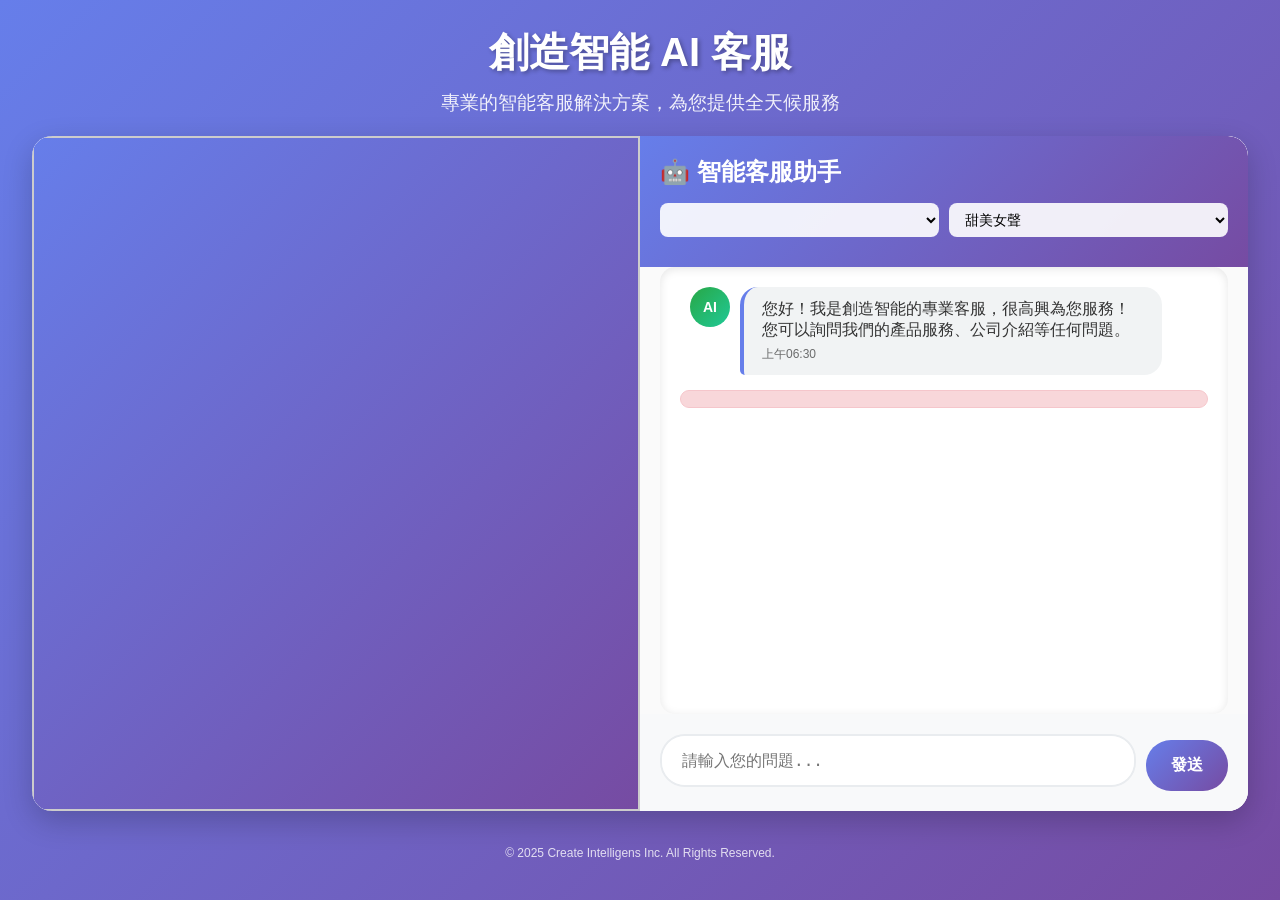
==== web_demo/static/chat_room_no_watermark.html @ a4d9f97e "first commit" ====
<!doctype html>
<html lang="zh-TW">
<head>
    <meta charset="utf-8">
    <meta name="viewport" content="width=device-width, initial-scale=1, user-scalable=no">
    <link rel="icon" href="common/favicon.ico" type="image/x-icon">
    <title>創造智能 AI 客服聊天室</title>
    <style>
        * {
            margin: 0;
            padding: 0;
            box-sizing: border-box;
        }

        body {
            display: flex;
            flex-direction: column;
            align-items: center;
            justify-content: center;
            height: 100vh;
            margin: 0;
            background: linear-gradient(135deg, #667eea 0%, #764ba2 100%);
            font-family: 'Segoe UI', Tahoma, Geneva, Verdana, sans-serif;
        }

        .header {
            text-align: center;
            color: white;
            margin-bottom: 20px;
        }

        .header h1 {
            font-size: 2.5em;
            margin-bottom: 10px;
            text-shadow: 2px 2px 4px rgba(0,0,0,0.3);
        }

        .header p {
            font-size: 1.2em;
            opacity: 0.9;
        }

        .container {
            display: flex;
            width: 95%;
            max-width: 1400px;
            height: 75vh;
            background: white;
            border-radius: 20px;
            box-shadow: 0 10px 30px rgba(0, 0, 0, 0.2);
            overflow: hidden;
        }

        .video-section {
            flex: 1;
            position: relative;
            background: linear-gradient(135deg, #667eea 0%, #764ba2 100%);
            display: flex;
            align-items: center;
            justify-content: center;
            border-radius: 20px 0 0 20px;
            transition: all 0.3s ease;
            overflow: hidden;
        }

        .chat-section {
            flex: 1;
            display: flex;
            flex-direction: column;
            background: #fafafa;
            border-radius: 0 20px 20px 0;
        }

        .chat-header {
            padding: 20px;
            background: linear-gradient(135deg, #667eea 0%, #764ba2 100%);
            color: white;
            border-radius: 0 20px 0 0;
        }

        .chat-header h2 {
            margin-bottom: 15px;
            font-size: 1.5em;
        }

        .controls {
            display: flex;
            gap: 10px;
            margin-bottom: 10px;
        }

        .controls select {
            flex: 1;
            padding: 8px 12px;
            border: none;
            border-radius: 8px;
            background: rgba(255,255,255,0.9);
            font-size: 14px;
            cursor: pointer;
        }

        .chat-messages {
            flex: 1;
            padding: 20px;
            overflow-y: auto;
            background: white;
            margin: 0 20px;
            border-radius: 15px;
            box-shadow: inset 0 2px 10px rgba(0,0,0,0.1);
        }

        .chat-input-area {
            padding: 20px;
            background: #f8f9fa;
            border-radius: 0 0 20px 0;
        }

        .input-container {
            display: flex;
            gap: 10px;
            align-items: flex-end;
        }

        .input-wrapper {
            flex: 1;
            position: relative;
        }

        #messageInput {
            width: 100%;
            padding: 15px 20px;
            border: 2px solid #e9ecef;
            border-radius: 25px;
            font-size: 16px;
            resize: none;
            min-height: 50px;
            max-height: 120px;
            outline: none;
            transition: border-color 0.3s;
            /* 隱藏滾動條但保持滾動功能 */
            scrollbar-width: none; /* Firefox */
            -ms-overflow-style: none; /* IE/Edge */
        }

        #messageInput::-webkit-scrollbar {
            display: none; /* Chrome/Safari/Opera */
        }

        #messageInput:focus {
            border-color: #667eea;
        }

        #sendButton {
            padding: 15px 25px;
            background: linear-gradient(135deg, #667eea 0%, #764ba2 100%);
            color: white;
            border: none;
            border-radius: 25px;
            font-size: 16px;
            font-weight: bold;
            cursor: pointer;
            transition: transform 0.2s, box-shadow 0.2s;
            min-width: 80px;
        }

        #sendButton:hover:not(:disabled) {
            transform: translateY(-2px);
            box-shadow: 0 5px 15px rgba(102, 126, 234, 0.4);
        }

        #sendButton:disabled {
            background: #ccc;
            cursor: not-allowed;
            transform: none;
            box-shadow: none;
        }

        .message {
            margin-bottom: 15px;
            display: flex;
            align-items: flex-start;
            animation: fadeInUp 0.3s ease;
        }

        .message.user {
            flex-direction: row-reverse;
        }

        .message-content {
            max-width: 80%;
            padding: 12px 18px;
            border-radius: 18px;
            position: relative;
            word-wrap: break-word;
        }

        .message.user .message-content {
            background: linear-gradient(135deg, #667eea 0%, #764ba2 100%);
            color: white;
            border-bottom-right-radius: 5px;
        }

        .message.ai .message-content {
            background: #f1f3f4;
            color: #333;
            border-bottom-left-radius: 5px;
            border-left: 4px solid #667eea;
        }

        .message-avatar {
            width: 40px;
            height: 40px;
            border-radius: 50%;
            margin: 0 10px;
            display: flex;
            align-items: center;
            justify-content: center;
            font-weight: bold;
            color: white;
            font-size: 14px;
        }

        .message.user .message-avatar {
            background: linear-gradient(135deg, #667eea 0%, #764ba2 100%);
        }

        .message.ai .message-avatar {
            background: linear-gradient(135deg, #28a745 0%, #20c997 100%);
        }

        .message-time {
            font-size: 12px;
            opacity: 0.7;
            margin-top: 5px;
        }

        .typing-indicator {
            display: none;
            padding: 10px 18px;
            background: #f1f3f4;
            border-radius: 18px;
            border-bottom-left-radius: 5px;
            margin-bottom: 15px;
            border-left: 4px solid #667eea;
        }

        .typing-dots {
            display: flex;
            gap: 4px;
        }

        .typing-dots span {
            width: 8px;
            height: 8px;
            border-radius: 50%;
            background: #667eea;
            animation: typing 1.4s infinite ease-in-out;
        }

        .typing-dots span:nth-child(1) { animation-delay: -0.32s; }
        .typing-dots span:nth-child(2) { animation-delay: -0.16s; }

        @keyframes typing {
            0%, 80%, 100% { transform: scale(0.8); opacity: 0.5; }
            40% { transform: scale(1); opacity: 1; }
        }

        @keyframes fadeInUp {
            from {
                opacity: 0;
                transform: translateY(20px);
            }
            to {
                opacity: 1;
                transform: translateY(0);
            }
        }

        .status-indicator {
            padding: 8px 15px;
            border-radius: 20px;
            margin-bottom: 10px;
            font-size: 14px;
            text-align: center;
        }

        .status-indicator.success { 
            background: #d4edda; 
            color: #155724; 
            border: 1px solid #c3e6cb;
        }
        
        .status-indicator.error { 
            background: #f8d7da; 
            color: #721c24; 
            border: 1px solid #f5c6cb;
        }
        
        .status-indicator.info { 
            background: #d1ecf1; 
            color: #0c5460; 
            border: 1px solid #bee5eb;
        }


        /* 虛擬人物相關樣式 */
        video, canvas {
            border: 2px solid #ccc;
            box-shadow: 0 4px 8px rgba(0, 0, 0, 0.1);
        }

        #canvas_video {
            position: absolute;
            top: 0;
            left: 0;
            width: 100%;
            height: 100%;
            object-fit: contain;
            z-index: 2;
        }

        #canvas_gl {
            position: absolute;
            top: -9999px;
            left: -9999px;
            width: 128px;
            height: 128px;
            visibility: hidden;
        }

        #canvasEl {
            position: absolute;
            top: -9999px;
            left: -9999px;
            width: 300px;
            height: 150px;
            visibility: hidden;
        }

        #loadingSpinner {
            position: absolute;
            top: 50%;
            left: 50%;
            transform: translate(-50%, -50%);
            color: white;
            font-size: 18px;
            z-index: 10;
            background: rgba(0, 0, 0, 0.7);
            padding: 20px;
            border-radius: 8px;
        }

        #startMessage {
            position: absolute;
            top: 60%;
            left: 50%;
            transform: translate(-50%, -50%);
            font-size: 16px;
            color: white;
            z-index: 5;
            background: rgba(0, 0, 0, 0.5);
            padding: 10px;
            border-radius: 4px;
        }

        .loading-hidden {
            display: none !important;
        }

        /* 版本標識 */
        .version-badge {
            position: absolute;
            top: 10px;
            right: 10px;
            background: #28a745;
            color: white;
            padding: 5px 10px;
            border-radius: 15px;
            font-size: 12px;
            z-index: 15;
        }

        /* 版權聲明樣式 */
        .footer {
            text-align: center;
            color: rgba(255, 255, 255, 0.8);
            font-size: 12px;
            padding: 15px 0;
            margin-top: 20px;
            background: transparent;
        }

        /* 響應式設計 */
        /* 桌面版 (≥769px) - 保持現有設計 */
        @media (min-width: 769px) {
            .container {
                flex-direction: row;
            }
            
            .video-section {
                border-radius: 20px 0 0 20px;
            }
            
            .chat-section {
                background: #fafafa;
                border-radius: 0 20px 20px 0;
            }
        }

        /* 平板版 (769px-1024px) - 垂直堆疊 */
        @media (max-width: 1024px) and (min-width: 769px) {
            .container {
                flex-direction: column;
                width: 95%;
                height: 90vh;
            }

            .video-section {
                flex: 0 0 45%;
                border-radius: 20px 20px 0 0;
                background: linear-gradient(135deg, #667eea 0%, #764ba2 100%);
            }

            .chat-section {
                flex: 1;
                background: rgba(250, 250, 250, 0.95);
                backdrop-filter: blur(10px);
                border-radius: 0 0 20px 20px;
            }

            .chat-header {
                border-radius: 0;
                background: rgba(102, 126, 234, 0.9);
                backdrop-filter: blur(10px);
            }

            .header h1 {
                font-size: 2em;
            }

            .controls {
                flex-direction: column;
            }
        }

        /* 手機版 (≤768px) - 全螢幕沉浸式設計 */
        @media (max-width: 768px) {
            body {
                height: 100vh;
                overflow: hidden;
                background: none;
                justify-content: flex-start;
            }

            .header {
                display: none; /* 隱藏標題，節省空間 */
            }

            .container {
                position: fixed;
                top: 0;
                left: 0;
                width: 100vw;
                height: 100vh;
                border-radius: 0;
                box-shadow: none;
                background: transparent;
                margin: 0;
                max-width: none;
            }

            .video-section {
                position: fixed;
                top: 0;
                left: 0;
                width: 100vw;
                height: 100vh;
                border-radius: 0;
                z-index: 1;
                background: linear-gradient(135deg, #667eea 0%, #764ba2 100%);
            }

            /* 移除虛擬人物的邊框 */
            .video-section video, 
            .video-section canvas {
                border: none;
                box-shadow: none;
            }

            .chat-section {
                position: fixed;
                top: 0;
                left: 0;
                width: 100vw;
                height: 100vh;
                background: transparent;
                border-radius: 0;
                z-index: 2;
                display: flex;
                flex-direction: column;
                padding: 0;
            }

            /* 緊湊的頂部控制選單 */
            .chat-header {
                position: fixed;
                top: 20px;
                left: 50%;
                transform: translateX(-50%);
                z-index: 10;
                background: rgba(0, 0, 0, 0.3);
                backdrop-filter: blur(15px);
                border-radius: 25px;
                padding: 8px 15px;
                border: 1px solid rgba(255, 255, 255, 0.2);
                width: auto;
                margin: 0;
            }

            .chat-header h2 {
                display: none; /* 隱藏標題，節省空間 */
            }

            .controls {
                display: flex;
                gap: 8px;
                margin: 0;
                flex-direction: row;
            }

            .controls select {
                background: rgba(255, 255, 255, 0.9);
                backdrop-filter: blur(10px);
                border: 1px solid rgba(255, 255, 255, 0.3);
                border-radius: 15px;
                padding: 6px 10px;
                font-size: 12px;
                min-width: 90px;
                flex: none;
            }

            /* 透明聊天區域 */
            .chat-messages {
                position: fixed;
                bottom: 120px;
                left: 15px;
                right: 15px;
                top: 55vh; /* 從螢幕中間偏下開始，避免遮擋人物臉部 */
                background: transparent;
                border-radius: 0;
                box-shadow: none;
                overflow-y: auto;
                padding: 10px;
                z-index: 3;
                max-height: calc(45vh - 140px); /* 限制最大高度，確保不會太高 */
            }

            .message.user .message-content {
                background: rgba(255, 255, 255, 0.25);
                backdrop-filter: blur(12px);
                border: 1px solid rgba(255, 255, 255, 0.3);
                color: #333;
                text-shadow: none;
            }

            .message.ai .message-content {
                background: rgba(240, 240, 240, 0.3);
                backdrop-filter: blur(10px);
                border: 1px solid rgba(255, 255, 255, 0.2);
                color: #333;
                border-left: 4px solid rgba(102, 126, 234, 0.8);
            }

            .message-avatar {
                background: rgba(102, 126, 234, 0.8) !important;
                backdrop-filter: blur(10px);
                border: 1px solid rgba(255, 255, 255, 0.3);
            }

            .status-indicator {
                background: rgba(209, 236, 241, 0.9);
                backdrop-filter: blur(10px);
                border: 1px solid rgba(190, 229, 235, 0.5);
                color: #0c5460;
            }

            .typing-indicator {
                background: rgba(241, 243, 244, 0.9);
                backdrop-filter: blur(10px);
                border: 1px solid rgba(255, 255, 255, 0.3);
                border-left: 4px solid rgba(102, 126, 234, 0.8);
            }

            /* 底部輸入區域 */
            .chat-input-area {
                position: fixed;
                bottom: 15px;
                left: 15px;
                right: 15px;
                background: rgba(248, 249, 250, 0.2);
                backdrop-filter: blur(15px);
                border-radius: 25px;
                padding: 15px;
                border: 1px solid rgba(255, 255, 255, 0.2);
                z-index: 4;
            }

            #messageInput {
                background: rgba(255, 255, 255, 0.2);
                backdrop-filter: blur(12px);
                border: 1px solid rgba(255, 255, 255, 0.3);
                color: #333;
                border-radius: 20px;
            }

            #messageInput::placeholder {
                color: rgba(51, 51, 51, 0.7);
            }

            #messageInput:focus {
                background: rgba(255, 255, 255, 0.3);
                border-color: rgba(102, 126, 234, 0.6);
            }

            #sendButton {
                background: rgba(102, 126, 234, 0.9);
                backdrop-filter: blur(10px);
                border: 1px solid rgba(255, 255, 255, 0.3);
                border-radius: 20px;
            }

            #sendButton:hover:not(:disabled) {
                background: rgba(102, 126, 234, 1);
                transform: translateY(-1px);
            }

            /* 版權聲明 */
            .footer {
                position: fixed;
                bottom: 5px;
                left: 50%;
                transform: translateX(-50%);
                z-index: 10;
                margin: 0;
                padding: 5px 0;
                font-size: 10px;
                text-shadow: 1px 1px 3px rgba(0,0,0,0.7);
                color: rgba(255, 255, 255, 0.6);
            }

            /* 手機版版本標識 */
            .version-badge {
                position: fixed;
                top: 10px;
                right: 10px;
                z-index: 20;
            }
        }
    </style>
</head>
<body>
    <div class="header">
        <h1>創造智能 AI 客服</h1>
        <p>專業的智能客服解決方案，為您提供全天候服務</p>
    </div>

    <div class="container">
        <!-- 虛擬人物區域 -->
        <div class="video-section">
            <figure id="loadingSpinner">
                <strong>AI 客服載入中... </strong>
            </figure>
            
            <!-- Qt WebAssembly 容器 -->
            <div id="screen" style="display: none; position: absolute; top: 0; left: 0; width: 100%; height: 100%; z-index: 1;"></div>
            <div id="screen2" style="display: none; position: absolute; top: 0; left: 0; width: 100%; height: 100%; z-index: 1;"></div>
            
            <canvas id="canvasEl"></canvas>
            <canvas id="canvas_video"></canvas>
            <canvas id="canvas_gl" width="128" height="128"></canvas>
            <div id="startMessage">正在初始化 AI 客服... </div>
        </div>

        <!-- 聊天區域 -->
        <div class="chat-section">
            <!-- 聊天標題和控制 -->
            <div class="chat-header">
                <h2>🤖 智能客服助手 </h2>
                <div class="controls">
                    <select id="characterDropdown" title="選擇虛擬人物">
                        <!-- 動態載入人物選項 -->
                    </select>
                    <select id="voiceDropdown" title="選擇聲音">
                        <option value="female-tianmei">甜美女聲</option>
                        <option value="wumei_yujie">嫵媚女聲</option>
                        <option value="male-qn-qingse">青澀男聲</option>
                        <option value="male-qn-badao">霸氣男聲</option>         
                    </select>
                </div>
            </div>

            <!-- 聊天訊息區域 -->
            <div class="chat-messages" id="chatMessages">
                <!-- 歡迎訊息將由虛擬人物自動說出 -->
            </div>

            <!-- 輸入區域 -->
            <div class="chat-input-area">
                <div class="input-container">
                    <div class="input-wrapper">
                        <textarea 
                            id="messageInput" 
                            placeholder="請輸入您的問題..." 
                            rows="1"
                        ></textarea>
                    </div>
                    <button id="sendButton" onclick="sendMessage()">
                        發送
                    </button>
                </div>
            </div>
        </div>
    </div>

    <!-- 版權聲明 -->
    <footer class="footer">
        © 2025 Create Intelligens Inc. All Rights Reserved. 
    </footer>

    <!-- 載入必要的JavaScript文件 -->
    <script src="js/pako.min.js"></script>
    <script src="js/mp4box.all.min.js"></script>
    <script src="js/DHLiveMini.js"></script>
    <script src="js/MiniMateLoader.js"></script>
    <script src="js/MiniLive2_v2.js"></script>

    <script>
        let audioQueue = [];
        let isPlaying = false;
        let audioContext;
        let isEnding = false;
        let isChatting = false;
        let controller;
        let buffer = "";

        // 初始化音頻上下文（改進版）
        async function initAudioContext() {
            try {
                if (!audioContext || audioContext.state === 'closed') {
                    audioContext = new (window.AudioContext || window.webkitAudioContext)();
                    console.log('🎵 創建新的 AudioContext，狀態:', audioContext.state);
                }
                
                if (audioContext.state === 'suspended') {
                    console.log('🔄 AudioContext 被暫停，嘗試恢復...');
                    await audioContext.resume();
                    console.log('✅ AudioContext 已恢復，狀態:', audioContext.state);
                }
                
                return audioContext.state === 'running';
            } catch (error) {
                console.error('❌ AudioContext 初始化失敗:', error);
                return false;
            }
        }

        // 播放音頻並驅動人物動畫
        function playAudio() {
            if (!isPlaying && audioQueue.length > 0) {
                let arrayBuffer = audioQueue.shift();
                isPlaying = true;

                // 傳遞音頻數據給WebAssembly模組
                const view = new Uint8Array(arrayBuffer);
                const arrayBufferPtr = Module._malloc(arrayBuffer.byteLength);
                Module.HEAPU8.set(view, arrayBufferPtr);
                Module._setAudioBuffer(arrayBufferPtr, arrayBuffer.byteLength);
                Module._free(arrayBufferPtr);

                // 播放音頻
                const arrayBuffer2 = arrayBuffer.buffer;
                audioContext.decodeAudioData(arrayBuffer2, function(audioBuffer) {
                    const source = audioContext.createBufferSource();
                    source.buffer = audioBuffer;
                    source.connect(audioContext.destination);
                    source.start(0);
                    
                    source.onended = function() {
                        isPlaying = false;
                        playAudio(); // 播放下一個音頻
                    };
                }, function(error) {
                    console.error('音頻解碼錯誤:', error);
                    isPlaying = false;
                    playAudio();
                });
            } else if (audioQueue.length === 0 && isEnding) {
                isChatting = false;
                document.getElementById('sendButton').disabled = false;
                hideTypingIndicator();
            }
        }

        // 顯示打字指示器
        function showTypingIndicator() {
            const chatMessages = document.getElementById('chatMessages');
            let typingDiv = document.getElementById('typingIndicator');
            
            if (!typingDiv) {
                typingDiv = document.createElement('div');
                typingDiv.id = 'typingIndicator';
                typingDiv.className = 'typing-indicator';
                typingDiv.innerHTML = `
                    <div class="typing-dots">
                        <span></span>
                        <span></span>
                        <span></span>
                    </div>
                `;
                chatMessages.appendChild(typingDiv);
            }
            
            typingDiv.style.display = 'block';
            chatMessages.scrollTop = chatMessages.scrollHeight;
        }

        // 隱藏打字指示器
        function hideTypingIndicator() {
            const typingDiv = document.getElementById('typingIndicator');
            if (typingDiv) {
                typingDiv.style.display = 'none';
            }
        }

        // 添加訊息到聊天區域
        function addMessage(text, isUser = false) {
            const chatMessages = document.getElementById('chatMessages');
            const messageDiv = document.createElement('div');
            messageDiv.className = `message ${isUser ? 'user' : 'ai'}`;
            
            const currentTime = new Date().toLocaleTimeString('zh-TW', {
                hour: '2-digit',
                minute: '2-digit'
            });
            
            messageDiv.innerHTML = `
                <div class="message-avatar">
                    ${isUser ? '您' : 'AI'}
                </div>
                <div class="message-content">
                    ${text}
                    <div class="message-time">${currentTime}</div>
                </div>
            `;
            
            chatMessages.appendChild(messageDiv);
            chatMessages.scrollTop = chatMessages.scrollHeight;
        }

        // 添加狀態指示器
        function addStatusIndicator(message, type = 'info') {
            const chatMessages = document.getElementById('chatMessages');
            const statusDiv = document.createElement('div');
            statusDiv.className = `status-indicator ${type}`;
            chatMessages.appendChild(statusDiv);
            chatMessages.scrollTop = chatMessages.scrollHeight;
        }

        // 發送訊息
        async function sendMessage() {
            const messageInput = document.getElementById('messageInput');
            const sendButton = document.getElementById('sendButton');
            const voiceDropdown = document.getElementById('voiceDropdown');
            
            const inputValue = messageInput.value.trim();
            if (!inputValue) {
                return;
            }

            // 初始化音頻上下文
            initAudioContext();
            
            // 準備狀態
            sendButton.disabled = true;
            isChatting = true;
            isEnding = false;
            buffer = "";
            audioQueue = [];
            controller = new AbortController();

            // 添加用戶訊息
            addMessage(inputValue, true);
            messageInput.value = '';
            
            // 顯示打字指示器
            showTypingIndicator();

            try {
                const response = await fetch(`${window.location.protocol}//${window.location.host}/eb_stream`, {
                    method: 'POST',
                    headers: { 'Content-Type': 'application/json' },
                    body: JSON.stringify({
                        "input_mode": "text",
                        "prompt": inputValue,
                        "voice_id": voiceDropdown.value,
                        "voice_speed": ""
                    }),
                    signal: controller.signal
                });

                if (!response.ok) {
                    throw new Error('API呼叫失敗');
                }

                const reader = response.body.getReader();
                const decoder = new TextDecoder();
                let fullText = '';
                let currentMessageDiv = null;

                while (true) {
                    const { done, value } = await reader.read();
                    if (done) {
                        isEnding = true;
                        break;
                    }

                    const chunk = decoder.decode(value, { stream: true });
                    buffer += chunk;

                    const chunks = buffer.split("\n");
                    for (let i = 0; i < chunks.length - 1; i++) {
                        try {
                            const data = JSON.parse(chunks[i]);
                            
                            if (data.text) {
                                // 隱藏打字指示器並顯示實際回應
                                if (!currentMessageDiv) {
                                    hideTypingIndicator();
                                    addMessage('', false);
                                    const messages = document.querySelectorAll('.message.ai');
                                    currentMessageDiv = messages[messages.length - 1].querySelector('.message-content');
                                }
                                
                                fullText += data.text;
                                // 更新訊息內容（保留時間戳）
                                const timeDiv = currentMessageDiv.querySelector('.message-time');
                                const timeHtml = timeDiv ? timeDiv.outerHTML : '';
                                currentMessageDiv.innerHTML = fullText + timeHtml;
                                
                                // 滾動到底部
                                const chatMessages = document.getElementById('chatMessages');
                                chatMessages.scrollTop = chatMessages.scrollHeight;
                            }

                            if (data.audio) {
                                // 解碼Base64音頻數據
                                const binaryString = atob(data.audio);
                                const audioUint8Array = new Uint8Array(binaryString.length);
                                for (let j = 0; j < binaryString.length; j++) {
                                    audioUint8Array[j] = binaryString.charCodeAt(j);
                                }
                                audioQueue.push(audioUint8Array);
                                
                                // 開始播放音頻
                                if (!isPlaying) {
                                    playAudio();
                                }
                            }

                            if (data.endpoint) {
                                isEnding = true;
                            }
                        } catch (e) {
                            console.error('解析JSON失敗:', e);
                        }
                    }
                    buffer = chunks[chunks.length - 1];
                }
                
            } catch (error) {
                hideTypingIndicator();
                addStatusIndicator(`錯誤: ${error.message}`, 'error');
                sendButton.disabled = false;
                isChatting = false;
            }
        }

        // 自動調整輸入框高度
        function autoResizeTextarea() {
            const textarea = document.getElementById('messageInput');
            textarea.style.height = 'auto';
            textarea.style.height = Math.min(textarea.scrollHeight, 120) + 'px';
        }

        // 事件監聽器
        document.addEventListener('DOMContentLoaded', function() {
            const messageInput = document.getElementById('messageInput');
            
            // 鍵盤事件
            messageInput.addEventListener('keypress', function(e) {
                if (e.key === 'Enter' && !e.shiftKey) {
                    e.preventDefault();
                    sendMessage();
                }
            });
            
            // 自動調整高度
            messageInput.addEventListener('input', autoResizeTextarea);
        });

        // 自適應虛擬人物尺寸調整功能
        let resizeObserver = null;
        let lastAdjustTime = 0;
        const ADJUST_THROTTLE = 300; // 防抖動，300ms

        // 檢測 Canvas 內容邊界
        function getContentBounds(canvas) {
            const ctx = canvas.getContext('2d');
            const imageData = ctx.getImageData(0, 0, canvas.width, canvas.height);
            const data = imageData.data;
            
            let minX = canvas.width, minY = canvas.height;
            let maxX = 0, maxY = 0;
            let hasContent = false;
            
            // 掃描像素找到非透明內容的邊界
            for (let y = 0; y < canvas.height; y++) {
                for (let x = 0; x < canvas.width; x++) {
                    const index = (y * canvas.width + x) * 4;
                    const alpha = data[index + 3]; // Alpha 通道
                    
                    // 如果像素不是完全透明的
                    if (alpha > 10) {
                        hasContent = true;
                        minX = Math.min(minX, x);
                        minY = Math.min(minY, y);
                        maxX = Math.max(maxX, x);
                        maxY = Math.max(maxY, y);
                    }
                }
            }
            
            if (!hasContent) {
                return null;
            }
            
            return {
                x: minX,
                y: minY,
                width: maxX - minX + 1,
                height: maxY - minY + 1,
                aspectRatio: (maxX - minX + 1) / (maxY - minY + 1)
            };
        }

        // 調整虛擬人物區域尺寸
        function adjustVideoSection(bounds) {
            const now = Date.now();
            if (now - lastAdjustTime < ADJUST_THROTTLE) {
                return; // 防抖動
            }
            lastAdjustTime = now;
            
            if (!bounds) {
                console.log('📐 無法檢測到虛擬人物內容，使用預設比例');
                return;
            }
            
            const videoSection = document.querySelector('.video-section');
            const container = document.querySelector('.container');
            const chatSection = document.querySelector('.chat-section');
            
            if (!videoSection || !container || !chatSection) {
                return;
            }
            
            const containerWidth = container.clientWidth;
            const containerHeight = container.clientHeight;
            
            // 計算理想的虛擬人物區域寬度
            let idealWidth = containerHeight * bounds.aspectRatio;
            
            // 限制最小和最大寬度（保持界面平衡）
            const minWidth = containerWidth * 0.3; // 最小30%
            const maxWidth = containerWidth * 0.7; // 最大70%
            
            idealWidth = Math.max(minWidth, Math.min(maxWidth, idealWidth));
            
            // 計算 flex 比例
            const chatWidth = containerWidth - idealWidth;
            const videoFlex = idealWidth / containerWidth;
            const chatFlex = chatWidth / containerWidth;
            
            console.log(`📐 調整虛擬人物區域: ${idealWidth.toFixed(0)}px (比例: ${bounds.aspectRatio.toFixed(2)})`);
            
            // 應用新的 flex 比例
            videoSection.style.flex = `${videoFlex.toFixed(3)} 0 0`;
            chatSection.style.flex = `${chatFlex.toFixed(3)} 0 0`;
            
            // 觸發自定義事件
            window.dispatchEvent(new CustomEvent('avatarResized', {
                detail: { bounds, idealWidth }
            }));
        }

        // 監控 Canvas 變化並自動調整
        function startAvatarMonitoring() {
            const canvas = document.getElementById('canvas_video');
            if (!canvas) {
                console.warn('📐 找不到 canvas_video 元素');
                return;
            }
            
            // 使用 MutationObserver 監控 Canvas 屬性變化
            const observer = new MutationObserver(function(mutations) {
                mutations.forEach(function(mutation) {
                    if (mutation.type === 'attributes') {
                        setTimeout(() => {
                            const bounds = getContentBounds(canvas);
                            adjustVideoSection(bounds);
                        }, 100);
                    }
                });
            });
            
            observer.observe(canvas, {
                attributes: true,
                attributeFilter: ['width', 'height', 'style']
            });
            
            // 定期檢查（備用方案）
            const intervalCheck = setInterval(() => {
                try {
                    const bounds = getContentBounds(canvas);
                    if (bounds) {
                        adjustVideoSection(bounds);
                        // 如果檢測到內容，可以減少檢查頻率
                        clearInterval(intervalCheck);
                        
                        // 改為較低頻率的檢查
                        setInterval(() => {
                            const newBounds = getContentBounds(canvas);
                            adjustVideoSection(newBounds);
                        }, 2000);
                    }
                } catch (error) {
                    console.warn('📐 Canvas 內容檢測失敗:', error);
                }
            }, 500);
            
            console.log('📐 開始監控虛擬人物尺寸變化 ');
        }

        // 響應式調整
        function handleResize() {
            setTimeout(() => {
                const canvas = document.getElementById('canvas_video');
                if (canvas) {
                    const bounds = getContentBounds(canvas);
                    adjustVideoSection(bounds);
                }
            }, 100);
        }

        // 頁面載入完成後的初始化
        window.addEventListener('load', async function() {
            try {
                // 1. 立即顯示歡迎訊息（純文字）
                const welcomeText = "您好！我是創造智能的專業客服，很高興為您服務！您可以詢問我們的產品服務、公司介紹等任何問題。";
                addMessage(welcomeText, false);
                console.log('✅ 歡迎訊息已顯示');
                
                // 2. 載入人物配置並生成下拉選單
                const config = await loadAvatarConfig();
                if (!config) {
                    console.warn('人物配置載入失敗，使用預設配置');
                }
                if (config) {
                    populateAvatarDropdown(config);
                }
                
                // 3. 啟動虛擬人物監控
                setTimeout(() => {
                    startAvatarMonitoring();
                }, 1000);
                
            } catch (error) {
                console.error('初始化錯誤:', error);
                addStatusIndicator(`❌ 系統初始化失敗: ${error.message}`, 'error');
            }
        });

        // 監聽視窗大小變化
        window.addEventListener('resize', handleResize);

        // 監聽人物切換事件
        document.addEventListener('DOMContentLoaded', function() {
            const characterDropdown = document.getElementById('characterDropdown');
            if (characterDropdown) {
                characterDropdown.addEventListener('change', function() {
                    console.log('📐 人物切換，重新調整尺寸 ');
                    setTimeout(() => {
                        const canvas = document.getElementById('canvas_video');
                        if (canvas) {
                            const bounds = getContentBounds(canvas);
                            adjustVideoSection(bounds);
                        }
                    }, 500);
                });
            }
        });
    </script>
</body>
</html>
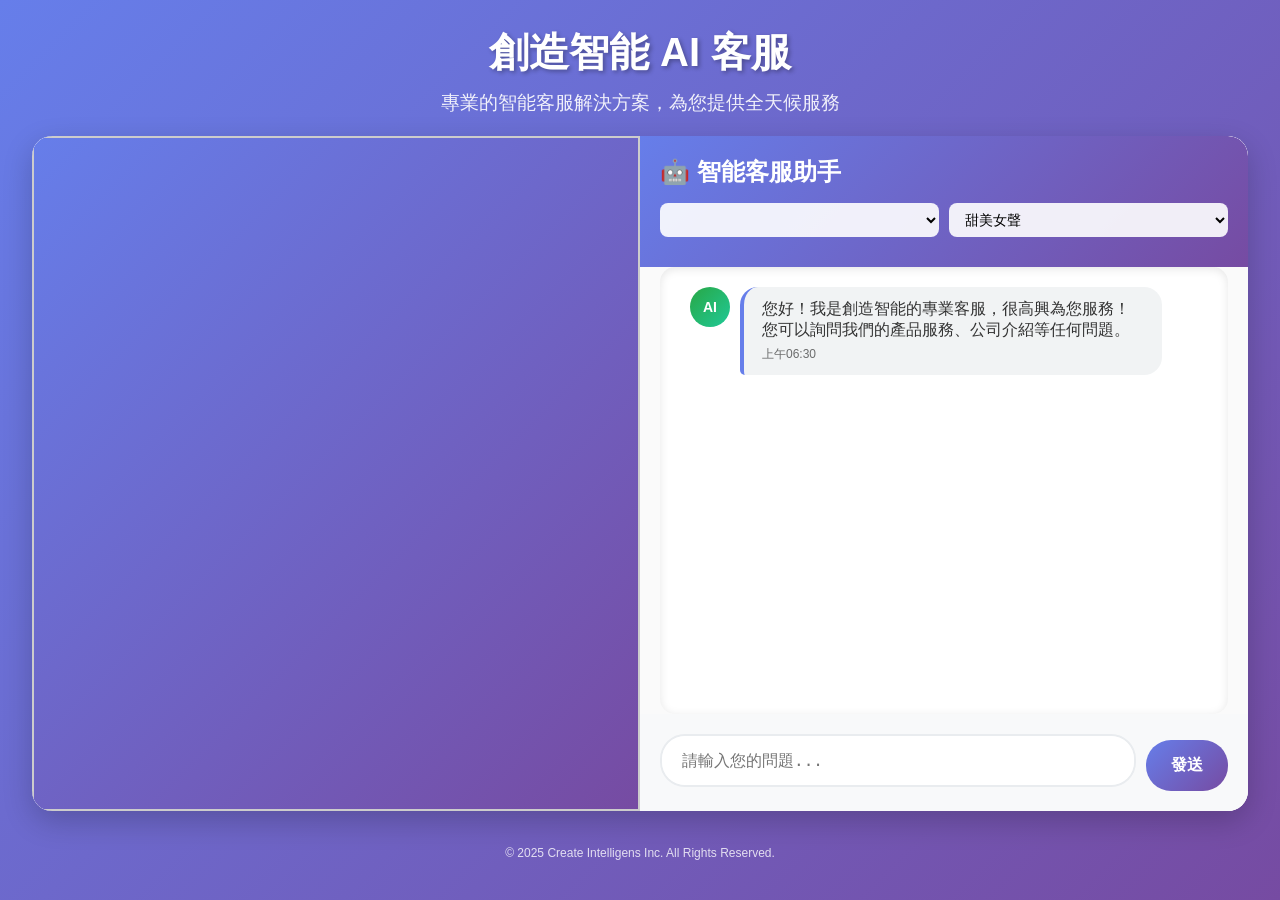
==== commit c27f34ab: "feat: Add CosyVoice and EdgeTTS engines with configuration management - Introduced DualTTSManager to" ====
--- a/web_demo/static/chat_room_no_watermark.html
+++ b/web_demo/static/chat_room_no_watermark.html
@@ -742,6 +742,158 @@
         let isChatting = false;
         let controller;
         let buffer = "";
+        
+        // 雙引擎 TTS 管理
+        let availableEngines = {};
+        let engineVoices = {};
+
+        // 載入 TTS 引擎狀態
+        async function loadTTSEngines() {
+            try {
+                console.log('🔍 正在檢測 TTS 引擎...');
+                const response = await fetch('/tts/providers');
+                const data = await response.json();
+                
+                availableEngines = {};
+                data.providers.forEach(provider => {
+                    availableEngines[provider.id] = provider;
+                    console.log(`${provider.status === 'available' ? '✅' : '❌'} ${provider.name} 引擎${provider.status === 'available' ? '可用' : '不可用'}`);
+                });
+                
+                console.log('✅ TTS 引擎狀態檢測完成');
+                
+                // 載入聲音列表
+                await loadVoices();
+                
+            } catch (error) {
+                console.error('❌ 載入 TTS 引擎失敗:', error);
+                console.log('⚠️ 將使用預設聲音配置');
+            }
+        }
+
+        // 載入聲音列表
+        async function loadVoices() {
+            try {
+                const response = await fetch('/tts/voices');
+                const data = await response.json();
+                engineVoices = data;
+                
+                console.log('🎵 聲音列表載入完成');
+                updateVoiceDropdown();
+                
+            } catch (error) {
+                console.error('❌ 載入聲音列表失敗:', error);
+                console.log('⚠️ 將使用預設聲音選項');
+            }
+        }
+
+        // 更新聲音下拉選單
+        function updateVoiceDropdown() {
+            const voiceDropdown = document.getElementById('voiceDropdown');
+            
+            // 清空現有選項
+            voiceDropdown.innerHTML = '';
+            
+            let edgeTTSVoices = [];
+            let cosyVoiceVoices = [];
+            
+            // 收集所有可用引擎的聲音，按引擎分類
+            Object.keys(engineVoices).forEach(provider => {
+                if (availableEngines[provider] && availableEngines[provider].status === 'available') {
+                    const providerVoices = engineVoices[provider].voices || {};
+                    const engineName = availableEngines[provider].name || provider;
+                    
+                    Object.keys(providerVoices).forEach(voiceId => {
+                        const voice = providerVoices[voiceId];
+                        const voiceData = {
+                            value: voiceId,
+                            text: voice.display_name,
+                            provider: provider,
+                            engineName: engineName,
+                            recommended: voice.recommended
+                        };
+                        
+                        // 按引擎分類
+                        if (provider === 'edge_tts') {
+                            edgeTTSVoices.push(voiceData);
+                        } else if (provider === 'cosyvoice') {
+                            cosyVoiceVoices.push(voiceData);
+                        }
+                    });
+                }
+            });
+            
+            // 如果沒有從 API 載入到聲音，使用預設選項
+            if (edgeTTSVoices.length === 0 && cosyVoiceVoices.length === 0) {
+                console.log('🎵 使用預設聲音選項');
+                edgeTTSVoices = [
+                    { value: "female-tianmei", text: "甜美女聲", provider: "edge_tts", engineName: "EdgeTTS" },
+                    { value: "wumei_yujie", text: "嫵媚女聲", provider: "edge_tts", engineName: "EdgeTTS" },
+                    { value: "male-qn-qingse", text: "青澀男聲", provider: "edge_tts", engineName: "EdgeTTS" },
+                    { value: "male-qn-badao", text: "霸氣男聲", provider: "edge_tts", engineName: "EdgeTTS" }
+                ];
+            }
+            
+            // 對每個引擎內的聲音按名稱排序
+            edgeTTSVoices.sort((a, b) => a.text.localeCompare(b.text));
+            cosyVoiceVoices.sort((a, b) => a.text.localeCompare(b.text));
+            
+            // 先添加 EdgeTTS 聲音（快速）
+            if (edgeTTSVoices.length > 0) {
+                // 添加分組標題
+                const edgeGroup = document.createElement('optgroup');
+                edgeGroup.label = '🚀 EdgeTTS (快速)';
+                voiceDropdown.appendChild(edgeGroup);
+                
+                edgeTTSVoices.forEach(voice => {
+                    const option = document.createElement('option');
+                    option.value = voice.value;
+                    option.textContent = voice.text;
+                    option.dataset.provider = voice.provider;
+                    edgeGroup.appendChild(option);
+                });
+            }
+            
+            // 再添加 CosyVoice 聲音（高品質）
+            if (cosyVoiceVoices.length > 0) {
+                // 添加分組標題
+                const cosyGroup = document.createElement('optgroup');
+                cosyGroup.label = '🎭 CosyVoice (高品質)';
+                voiceDropdown.appendChild(cosyGroup);
+                
+                cosyVoiceVoices.forEach(voice => {
+                    const option = document.createElement('option');
+                    option.value = voice.value;
+                    option.textContent = voice.text;
+                    option.dataset.provider = voice.provider;
+                    cosyGroup.appendChild(option);
+                });
+            }
+            
+            const totalVoices = edgeTTSVoices.length + cosyVoiceVoices.length;
+            console.log(`🎵 已載入 ${totalVoices} 個聲音選項 (EdgeTTS: ${edgeTTSVoices.length}, CosyVoice: ${cosyVoiceVoices.length})`);
+        }
+
+        // 獲取當前選擇聲音的提供商（用於自動選擇引擎）
+        function getCurrentProvider() {
+            const voiceDropdown = document.getElementById('voiceDropdown');
+            const selectedVoiceId = voiceDropdown.value;
+            
+            // 根據聲音 ID 判斷主要引擎
+            const edgeTTSVoices = ['female-tianmei', 'wumei_yujie', 'male-qn-qingse', 'male-qn-badao'];
+            const cosyVoiceVoices = ['gentle_female', 'cheerful_female', 'professional_male'];
+            
+            if (edgeTTSVoices.includes(selectedVoiceId)) {
+                return 'edge_tts';
+            } else if (cosyVoiceVoices.includes(selectedVoiceId)) {
+                return 'cosyvoice';
+            }
+            
+            // 如果無法判斷，返回 null 讓系統自動選擇
+            return null;
+        }
+
+        // 注意：人物配置載入和下拉選單填充功能已移至 MiniLive2_v2.js 統一管理
 
         // 初始化音頻上下文（改進版）
         async function initAudioContext() {
@@ -832,6 +984,48 @@
             }
         }
 
+        // 顯示音頻生成等待指示器
+        function showAudioWaitingIndicator() {
+            const chatMessages = document.getElementById('chatMessages');
+            let waitingDiv = document.getElementById('audioWaitingIndicator');
+            
+            if (!waitingDiv) {
+                waitingDiv = document.createElement('div');
+                waitingDiv.id = 'audioWaitingIndicator';
+                waitingDiv.className = 'status-indicator info';
+                waitingDiv.innerHTML = '🎵 正在生成語音，請稍候...';
+                chatMessages.appendChild(waitingDiv);
+            }
+            
+            waitingDiv.style.display = 'block';
+            chatMessages.scrollTop = chatMessages.scrollHeight;
+        }
+
+        // 隱藏音頻生成等待指示器
+        function hideAudioWaitingIndicator() {
+            const waitingDiv = document.getElementById('audioWaitingIndicator');
+            if (waitingDiv) {
+                waitingDiv.style.display = 'none';
+            }
+        }
+
+        // 顯示虛擬人物等待動畫
+        function showAvatarWaitingAnimation() {
+            const startMessage = document.getElementById('startMessage');
+            if (startMessage) {
+                startMessage.textContent = '🤔 正在思考回應...';
+                startMessage.style.display = 'block';
+            }
+        }
+
+        // 隱藏虛擬人物等待動畫
+        function hideAvatarWaitingAnimation() {
+            const startMessage = document.getElementById('startMessage');
+            if (startMessage) {
+                startMessage.style.display = 'none';
+            }
+        }
+
         // 添加訊息到聊天區域
         function addMessage(text, isUser = false) {
             const chatMessages = document.getElementById('chatMessages');
@@ -892,8 +1086,18 @@
             addMessage(inputValue, true);
             messageInput.value = '';
             
-            // 顯示打字指示器
+            // 顯示等待動畫
             showTypingIndicator();
+            showAvatarWaitingAnimation();
+
+            // 獲取當前選擇的引擎（自動選擇）
+            const provider = getCurrentProvider();
+            console.log(`🎯 用戶選擇聲音: ${voiceDropdown.value}`);
+            if (provider) {
+                console.log(`🤖 自動選擇引擎: ${provider}`);
+            } else {
+                console.log('🤖 使用系統自動選擇引擎');
+            }
 
             try {
                 const response = await fetch(`${window.location.protocol}//${window.location.host}/eb_stream`, {
@@ -903,7 +1107,8 @@
                         "input_mode": "text",
                         "prompt": inputValue,
                         "voice_id": voiceDropdown.value,
-                        "voice_speed": ""
+                        "voice_speed": "",
+                        "provider": provider  // 添加引擎選擇參數
                     }),
                     signal: controller.signal
                 });
@@ -953,6 +1158,16 @@
                             }
 
                             if (data.audio) {
+                                // 隱藏等待動畫（第一次收到音頻時）
+                                hideAvatarWaitingAnimation();
+                                
+                                // 記錄語音合成成功
+                                if (provider) {
+                                    console.log(`🎵 語音合成成功: ${availableEngines[provider]?.name || provider}`);
+                                } else {
+                                    console.log('🎵 語音合成成功: 系統自動選擇');
+                                }
+                                
                                 // 解碼Base64音頻數據
                                 const binaryString = atob(data.audio);
                                 const audioUint8Array = new Uint8Array(binaryString.length);
@@ -969,6 +1184,7 @@
 
                             if (data.endpoint) {
                                 isEnding = true;
+                                hideAvatarWaitingAnimation(); // 確保等待動畫被隱藏
                             }
                         } catch (e) {
                             console.error('解析JSON失敗:', e);
@@ -979,9 +1195,11 @@
                 
             } catch (error) {
                 hideTypingIndicator();
-                addStatusIndicator(`錯誤: ${error.message}`, 'error');
+                hideAvatarWaitingAnimation();
+                addStatusIndicator(`❌ TTS 引擎錯誤: ${error.message}`, 'error');
                 sendButton.disabled = false;
                 isChatting = false;
+                console.error('❌ TTS 處理失敗:', error);
             }
         }
 
@@ -1170,14 +1388,10 @@
                 addMessage(welcomeText, false);
                 console.log('✅ 歡迎訊息已顯示');
                 
-                // 2. 載入人物配置並生成下拉選單
-                const config = await loadAvatarConfig();
-                if (!config) {
-                    console.warn('人物配置載入失敗，使用預設配置');
-                }
-                if (config) {
-                    populateAvatarDropdown(config);
-                }
+                // 2. 載入 TTS 引擎狀態
+                await loadTTSEngines();
+                
+                // 注意：人物配置載入和下拉選單填充已由 MiniLive2_v2.js 統一處理
                 
                 // 3. 啟動虛擬人物監控
                 setTimeout(() => {
@@ -1193,22 +1407,7 @@
         // 監聽視窗大小變化
         window.addEventListener('resize', handleResize);
 
-        // 監聽人物切換事件
-        document.addEventListener('DOMContentLoaded', function() {
-            const characterDropdown = document.getElementById('characterDropdown');
-            if (characterDropdown) {
-                characterDropdown.addEventListener('change', function() {
-                    console.log('📐 人物切換，重新調整尺寸 ');
-                    setTimeout(() => {
-                        const canvas = document.getElementById('canvas_video');
-                        if (canvas) {
-                            const bounds = getContentBounds(canvas);
-                            adjustVideoSection(bounds);
-                        }
-                    }, 500);
-                });
-            }
-        });
+        // 注意：人物切換事件監聽已由 MiniLive2_v2.js 統一處理
     </script>
 </body>
 </html>
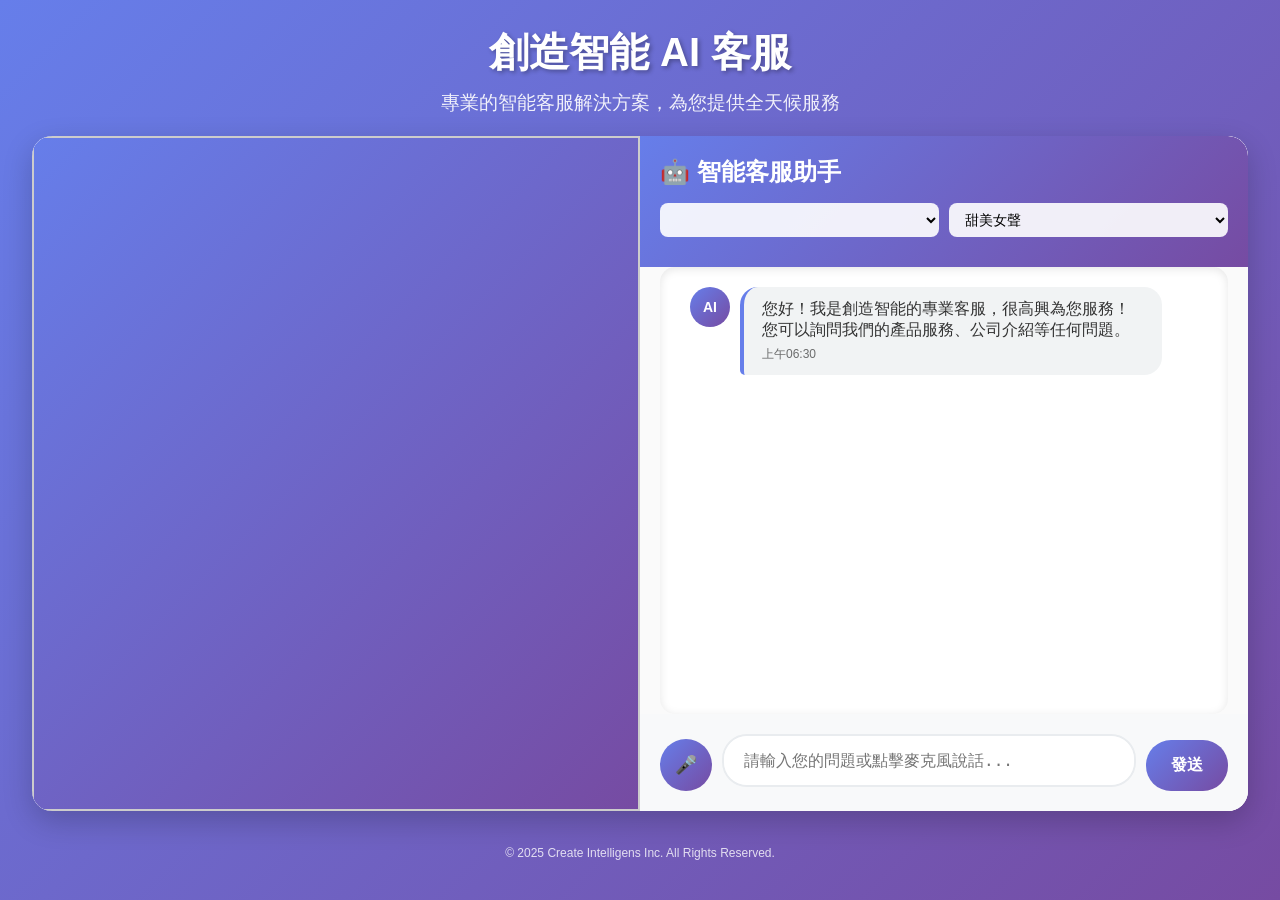
==== commit 45cd3b19: "Add SenseVoice service with model management and inference utilities - Created models directory to m" ====
--- a/web_demo/static/chat_room_no_watermark.html
+++ b/web_demo/static/chat_room_no_watermark.html
@@ -124,6 +124,116 @@
         .input-wrapper {
             flex: 1;
             position: relative;
+        }
+
+        /* 語音錄音按鈕樣式 */
+        #voiceButton {
+            padding: 15px;
+            background: linear-gradient(135deg, #667eea 0%, #764ba2 100%);
+            color: white;
+            border: none;
+            border-radius: 50%;
+            font-size: 18px;
+            cursor: pointer;
+            transition: all 0.3s ease;
+            min-width: 50px;
+            min-height: 50px;
+            display: flex;
+            align-items: center;
+            justify-content: center;
+            position: relative;
+            overflow: hidden;
+        }
+
+        #voiceButton:hover:not(:disabled) {
+            transform: translateY(-2px);
+            box-shadow: 0 5px 15px rgba(102, 126, 234, 0.4);
+        }
+
+        #voiceButton:disabled {
+            background: #ccc;
+            cursor: not-allowed;
+            transform: none;
+            box-shadow: none;
+        }
+
+        #voiceButton.recording {
+            background: linear-gradient(135deg, #dc3545 0%, #c82333 100%);
+            animation: pulse 1.5s infinite;
+        }
+
+        #voiceButton.processing {
+            background: linear-gradient(135deg, #ffc107 0%, #e0a800 100%);
+            animation: spin 1s linear infinite;
+        }
+
+        @keyframes pulse {
+            0% { transform: scale(1); }
+            50% { transform: scale(1.1); }
+            100% { transform: scale(1); }
+        }
+
+        @keyframes spin {
+            0% { transform: rotate(0deg); }
+            100% { transform: rotate(360deg); }
+        }
+
+        /* 錄音狀態指示器 */
+        .recording-indicator {
+            display: none;
+            position: fixed;
+            top: 50%;
+            left: 50%;
+            transform: translate(-50%, -50%);
+            background: rgba(0, 0, 0, 0.8);
+            color: white;
+            padding: 20px 30px;
+            border-radius: 15px;
+            z-index: 1000;
+            text-align: center;
+            backdrop-filter: blur(10px);
+        }
+
+        .recording-indicator.show {
+            display: block;
+            animation: fadeInScale 0.3s ease;
+        }
+
+        @keyframes fadeInScale {
+            from {
+                opacity: 0;
+                transform: translate(-50%, -50%) scale(0.8);
+            }
+            to {
+                opacity: 1;
+                transform: translate(-50%, -50%) scale(1);
+            }
+        }
+
+        .recording-wave {
+            display: flex;
+            gap: 3px;
+            justify-content: center;
+            margin-top: 10px;
+        }
+
+        .recording-wave span {
+            width: 4px;
+            height: 20px;
+            background: #28a745;
+            border-radius: 2px;
+            animation: wave 1.2s infinite ease-in-out;
+        }
+
+        .recording-wave span:nth-child(1) { animation-delay: -1.1s; }
+        .recording-wave span:nth-child(2) { animation-delay: -1.0s; }
+        .recording-wave span:nth-child(3) { animation-delay: -0.9s; }
+        .recording-wave span:nth-child(4) { animation-delay: -0.8s; }
+        .recording-wave span:nth-child(5) { animation-delay: -0.7s; }
+
+        @keyframes wave {
+            0%, 40%, 100% { transform: scaleY(0.4); }
+            20% { transform: scaleY(1.0); }
         }
 
         #messageInput {
@@ -225,7 +335,7 @@
         }
 
         .message.ai .message-avatar {
-            background: linear-gradient(135deg, #28a745 0%, #20c997 100%);
+            background: linear-gradient(135deg, #667eea 0%, #764ba2 100%);
         }
 
         .message-time {
@@ -707,10 +817,13 @@
             <!-- 輸入區域 -->
             <div class="chat-input-area">
                 <div class="input-container">
+                    <button id="voiceButton" onclick="toggleVoiceRecording()" title="語音輸入">
+                        🎤
+                    </button>
                     <div class="input-wrapper">
                         <textarea 
                             id="messageInput" 
-                            placeholder="請輸入您的問題..." 
+                            placeholder="請輸入您的問題或點擊麥克風說話..." 
                             rows="1"
                         ></textarea>
                     </div>
@@ -719,6 +832,23 @@
                     </button>
                 </div>
             </div>
+        </div>
+    </div>
+
+    <!-- 錄音狀態指示器 -->
+    <div class="recording-indicator" id="recordingIndicator">
+        <div>🎤 正在錄音中...</div>
+        <div class="recording-wave">
+            <span></span>
+            <span></span>
+            <span></span>
+            <span></span>
+            <span></span>
+        </div>
+        <div style="margin-top: 10px; font-size: 12px; opacity: 0.8;">
+            點擊停止錄音
+        </div>
+    </div>
         </div>
     </div>
 
@@ -747,6 +877,30 @@
         let availableEngines = {};
         let engineVoices = {};
 
+        // 語音錄音相關變數
+        let mediaRecorder = null;
+        let audioChunks = [];
+        let isRecording = false;
+        let recordingStream = null;
+
+        // VAD (Voice Activity Detection) 相關變數
+        let analyser = null;
+        let microphone = null;
+        let vadInterval = null;
+        let silenceTimer = null;
+        let isDetectingSpeech = false;
+        let hasDetectedSpeech = false;
+        let recordingStartTime = 0;
+
+        // VAD 配置參數
+        const VAD_CONFIG = {
+            VOICE_THRESHOLD: 25,        // 語音檢測閾值 (0-255)
+            SILENCE_DURATION: 1500,     // 靜音持續時間 (毫秒)
+            MIN_RECORDING_TIME: 500,    // 最小錄音時間 (毫秒)
+            MAX_RECORDING_TIME: 30000,  // 最大錄音時間 (毫秒)
+            ANALYSIS_INTERVAL: 100      // 分析間隔 (毫秒)
+        };
+
         // 載入 TTS 引擎狀態
         async function loadTTSEngines() {
             try {
@@ -796,6 +950,7 @@
             
             let edgeTTSVoices = [];
             let cosyVoiceVoices = [];
+            let indexTTSVoices = [];
             
             // 收集所有可用引擎的聲音，按引擎分類
             Object.keys(engineVoices).forEach(provider => {
@@ -818,6 +973,8 @@
                             edgeTTSVoices.push(voiceData);
                         } else if (provider === 'cosyvoice') {
                             cosyVoiceVoices.push(voiceData);
+                        } else if (provider === 'indextts') {
+                            indexTTSVoices.push(voiceData);
                         }
                     });
                 }
@@ -837,6 +994,7 @@
             // 對每個引擎內的聲音按名稱排序
             edgeTTSVoices.sort((a, b) => a.text.localeCompare(b.text));
             cosyVoiceVoices.sort((a, b) => a.text.localeCompare(b.text));
+            indexTTSVoices.sort((a, b) => a.text.localeCompare(b.text));
             
             // 先添加 EdgeTTS 聲音（快速）
             if (edgeTTSVoices.length > 0) {
@@ -854,11 +1012,11 @@
                 });
             }
             
-            // 再添加 CosyVoice 聲音（高品質）
+            // 再添加 CosyVoice 聲音（台語）
             if (cosyVoiceVoices.length > 0) {
                 // 添加分組標題
                 const cosyGroup = document.createElement('optgroup');
-                cosyGroup.label = '🎭 CosyVoice (高品質)';
+                cosyGroup.label = '🎭 CosyVoice (台語)';
                 voiceDropdown.appendChild(cosyGroup);
                 
                 cosyVoiceVoices.forEach(voice => {
@@ -870,8 +1028,24 @@
                 });
             }
             
-            const totalVoices = edgeTTSVoices.length + cosyVoiceVoices.length;
-            console.log(`🎵 已載入 ${totalVoices} 個聲音選項 (EdgeTTS: ${edgeTTSVoices.length}, CosyVoice: ${cosyVoiceVoices.length})`);
+            // 最後添加 IndexTTS 聲音（語音克隆）
+            if (indexTTSVoices.length > 0) {
+                // 添加分組標題
+                const indexGroup = document.createElement('optgroup');
+                indexGroup.label = '🔬 IndexTTS (語音克隆)';
+                voiceDropdown.appendChild(indexGroup);
+                
+                indexTTSVoices.forEach(voice => {
+                    const option = document.createElement('option');
+                    option.value = voice.value;
+                    option.textContent = voice.text;
+                    option.dataset.provider = voice.provider;
+                    indexGroup.appendChild(option);
+                });
+            }
+            
+            const totalVoices = edgeTTSVoices.length + cosyVoiceVoices.length + indexTTSVoices.length;
+            console.log(`🎵 已載入 ${totalVoices} 個聲音選項 (EdgeTTS: ${edgeTTSVoices.length}, CosyVoice: ${cosyVoiceVoices.length}, IndexTTS: ${indexTTSVoices.length})`);
         }
 
         // 獲取當前選擇聲音的提供商（用於自動選擇引擎）
@@ -879,17 +1053,44 @@
             const voiceDropdown = document.getElementById('voiceDropdown');
             const selectedVoiceId = voiceDropdown.value;
             
-            // 根據聲音 ID 判斷主要引擎
+            // 1. 解析前綴自動選擇引擎（最優先）
+            if (selectedVoiceId.startsWith('edge_')) {
+                console.log(`🎯 前綴識別聲音 ${selectedVoiceId} 屬於引擎: edge_tts`);
+                return 'edge_tts';
+            } else if (selectedVoiceId.startsWith('cosyvoice_')) {
+                console.log(`🎯 前綴識別聲音 ${selectedVoiceId} 屬於引擎: cosyvoice`);
+                return 'cosyvoice';
+            } else if (selectedVoiceId.startsWith('indextts_')) {
+                console.log(`🎯 前綴識別聲音 ${selectedVoiceId} 屬於引擎: indextts`);
+                return 'indextts';
+            }
+            
+            // 2. 從已載入的引擎聲音數據中動態查找
+            for (const [provider, data] of Object.entries(engineVoices)) {
+                if (data.voices && data.voices[selectedVoiceId]) {
+                    console.log(`🎯 動態識別聲音 ${selectedVoiceId} 屬於引擎: ${provider}`);
+                    return provider;
+                }
+            }
+            
+            // 3. 備用方案：根據聲音 ID 判斷主要引擎（向後兼容）
             const edgeTTSVoices = ['female-tianmei', 'wumei_yujie', 'male-qn-qingse', 'male-qn-badao'];
-            const cosyVoiceVoices = ['gentle_female', 'cheerful_female', 'professional_male'];
+            const cosyVoiceVoices = ['gentle_female', 'professional_male'];
+            const indexTTSVoices = ['Aikka', 'anchorman1'];
             
             if (edgeTTSVoices.includes(selectedVoiceId)) {
+                console.log(`🎯 靜態識別聲音 ${selectedVoiceId} 屬於引擎: edge_tts`);
                 return 'edge_tts';
             } else if (cosyVoiceVoices.includes(selectedVoiceId)) {
+                console.log(`🎯 靜態識別聲音 ${selectedVoiceId} 屬於引擎: cosyvoice`);
                 return 'cosyvoice';
-            }
-            
-            // 如果無法判斷，返回 null 讓系統自動選擇
+            } else if (indexTTSVoices.includes(selectedVoiceId)) {
+                console.log(`🎯 靜態識別聲音 ${selectedVoiceId} 屬於引擎: indextts`);
+                return 'indextts';
+            }
+            
+            // 4. 如果無法判斷，返回 null 讓系統自動選擇
+            console.log(`⚠️ 無法識別聲音 ${selectedVoiceId}，使用系統自動選擇`);
             return null;
         }
 
@@ -1053,23 +1254,24 @@
 
         // 添加狀態指示器
         function addStatusIndicator(message, type = 'info') {
+            console.log(`📝 添加狀態指示器: "${message}" (類型: ${type})`);
+            
             const chatMessages = document.getElementById('chatMessages');
             const statusDiv = document.createElement('div');
             statusDiv.className = `status-indicator ${type}`;
+            statusDiv.textContent = message; // 修復：正確設置文字內容
+            
             chatMessages.appendChild(statusDiv);
             chatMessages.scrollTop = chatMessages.scrollHeight;
-        }
-
-        // 發送訊息
-        async function sendMessage() {
-            const messageInput = document.getElementById('messageInput');
+            
+            // 調試：確認元素已正確創建
+            console.log(`✅ 狀態指示器已添加，內容: "${statusDiv.textContent}"`);
+        }
+
+        // 核心文字對話處理函數（提取出來供語音和文字共用）
+        async function processTextMessage(text, isFromVoice = false) {
             const sendButton = document.getElementById('sendButton');
             const voiceDropdown = document.getElementById('voiceDropdown');
-            
-            const inputValue = messageInput.value.trim();
-            if (!inputValue) {
-                return;
-            }
 
             // 初始化音頻上下文
             initAudioContext();
@@ -1082,9 +1284,10 @@
             audioQueue = [];
             controller = new AbortController();
 
-            // 添加用戶訊息
-            addMessage(inputValue, true);
-            messageInput.value = '';
+            // 如果不是來自語音輸入，則添加用戶訊息（語音輸入已經在 STT 階段添加了）
+            if (!isFromVoice) {
+                addMessage(text, true);
+            }
             
             // 顯示等待動畫
             showTypingIndicator();
@@ -1105,7 +1308,7 @@
                     headers: { 'Content-Type': 'application/json' },
                     body: JSON.stringify({
                         "input_mode": "text",
-                        "prompt": inputValue,
+                        "prompt": text,
                         "voice_id": voiceDropdown.value,
                         "voice_speed": "",
                         "provider": provider  // 添加引擎選擇參數
@@ -1203,6 +1406,22 @@
             }
         }
 
+        // 發送訊息（文字輸入）
+        async function sendMessage() {
+            const messageInput = document.getElementById('messageInput');
+            
+            const inputValue = messageInput.value.trim();
+            if (!inputValue) {
+                return;
+            }
+
+            // 清空輸入框
+            messageInput.value = '';
+            
+            // 調用核心處理函數
+            await processTextMessage(inputValue, false);
+        }
+
         // 自動調整輸入框高度
         function autoResizeTextarea() {
             const textarea = document.getElementById('messageInput');
@@ -1407,6 +1626,495 @@
         // 監聽視窗大小變化
         window.addEventListener('resize', handleResize);
 
+        // ==================== VAD (Voice Activity Detection) 功能 ====================
+
+        // 初始化 VAD 音頻分析器
+        async function initVAD(stream) {
+            try {
+                if (!audioContext) {
+                    audioContext = new (window.AudioContext || window.webkitAudioContext)();
+                }
+
+                if (audioContext.state === 'suspended') {
+                    await audioContext.resume();
+                }
+
+                // 創建音頻分析器
+                analyser = audioContext.createAnalyser();
+                analyser.fftSize = 256;
+                analyser.smoothingTimeConstant = 0.8;
+
+                // 連接麥克風到分析器
+                microphone = audioContext.createMediaStreamSource(stream);
+                microphone.connect(analyser);
+
+                console.log('✅ VAD 音頻分析器初始化完成');
+                return true;
+            } catch (error) {
+                console.error('❌ VAD 初始化失敗:', error);
+                return false;
+            }
+        }
+
+        // 檢測語音活動
+        function detectVoiceActivity() {
+            if (!analyser) return { volume: 0, isSpeaking: false };
+
+            const bufferLength = analyser.frequencyBinCount;
+            const dataArray = new Uint8Array(bufferLength);
+            
+            analyser.getByteFrequencyData(dataArray);
+            
+            // 計算平均音量
+            const average = dataArray.reduce((a, b) => a + b) / bufferLength;
+            
+            // 判斷是否為語音
+            const isSpeaking = average > VAD_CONFIG.VOICE_THRESHOLD;
+            
+            return { volume: average, isSpeaking };
+        }
+
+        // 處理語音活動檢測結果
+        function handleVoiceActivity(activity) {
+            const currentTime = Date.now();
+            
+            if (activity.isSpeaking) {
+                // 檢測到語音
+                if (!hasDetectedSpeech) {
+                    hasDetectedSpeech = true;
+                    console.log(`🗣️ 檢測到語音開始 (音量: ${activity.volume.toFixed(1)})`);
+                    updateRecordingIndicatorText('🗣️ 檢測到語音...');
+                }
+                
+                // 清除靜音計時器
+                if (silenceTimer) {
+                    clearTimeout(silenceTimer);
+                    silenceTimer = null;
+                }
+                
+                isDetectingSpeech = true;
+            } else if (isDetectingSpeech && hasDetectedSpeech) {
+                // 開始靜音計時
+                if (!silenceTimer) {
+                    console.log(`🤫 開始靜音檢測 (音量: ${activity.volume.toFixed(1)})`);
+                    updateRecordingIndicatorText('⏸️ 靜音中，即將自動停止...');
+                    
+                    silenceTimer = setTimeout(() => {
+                        const recordingDuration = currentTime - recordingStartTime;
+                        
+                        // 檢查最小錄音時間
+                        if (recordingDuration >= VAD_CONFIG.MIN_RECORDING_TIME) {
+                            console.log(`🎯 自動停止錄音 (靜音 ${VAD_CONFIG.SILENCE_DURATION}ms)`);
+                            autoStopRecording();
+                        } else {
+                            console.log(`⏰ 錄音時間太短 (${recordingDuration}ms)，繼續等待...`);
+                            // 重置狀態，繼續錄音
+                            silenceTimer = null;
+                            isDetectingSpeech = false;
+                        }
+                    }, VAD_CONFIG.SILENCE_DURATION);
+                }
+            }
+        }
+
+        // 自動停止錄音
+        async function autoStopRecording() {
+            console.log('🤖 VAD 自動停止錄音');
+            
+            // 清理 VAD
+            stopVAD();
+            
+            // 停止錄音
+            await stopRecording();
+        }
+
+        // 開始 VAD 監控
+        function startVAD() {
+            if (vadInterval) {
+                clearInterval(vadInterval);
+            }
+            
+            recordingStartTime = Date.now();
+            hasDetectedSpeech = false;
+            isDetectingSpeech = false;
+            
+            vadInterval = setInterval(() => {
+                const activity = detectVoiceActivity();
+                handleVoiceActivity(activity);
+                
+                // 檢查最大錄音時間
+                const recordingDuration = Date.now() - recordingStartTime;
+                if (recordingDuration >= VAD_CONFIG.MAX_RECORDING_TIME) {
+                    console.log(`⏰ 達到最大錄音時間 (${VAD_CONFIG.MAX_RECORDING_TIME}ms)，自動停止`);
+                    autoStopRecording();
+                }
+            }, VAD_CONFIG.ANALYSIS_INTERVAL);
+            
+            console.log('🎯 VAD 監控已開始');
+        }
+
+        // 停止 VAD 監控
+        function stopVAD() {
+            if (vadInterval) {
+                clearInterval(vadInterval);
+                vadInterval = null;
+            }
+            
+            if (silenceTimer) {
+                clearTimeout(silenceTimer);
+                silenceTimer = null;
+            }
+            
+            if (microphone) {
+                microphone.disconnect();
+                microphone = null;
+            }
+            
+            if (analyser) {
+                analyser = null;
+            }
+            
+            isDetectingSpeech = false;
+            hasDetectedSpeech = false;
+            
+            console.log('🛑 VAD 監控已停止');
+        }
+
+        // 更新錄音指示器文字
+        function updateRecordingIndicatorText(text) {
+            const indicator = document.getElementById('recordingIndicator');
+            const textDiv = indicator.querySelector('div:first-child');
+            if (textDiv) {
+                textDiv.textContent = text;
+            }
+        }
+
+        // ==================== 語音錄音功能 ====================
+
+        // 請求麥克風權限
+        async function requestMicrophonePermission() {
+            try {
+                const stream = await navigator.mediaDevices.getUserMedia({ 
+                    audio: {
+                        sampleRate: 16000,  // SenseVoice 推薦的採樣率
+                        channelCount: 1,    // 單聲道
+                        echoCancellation: true,
+                        noiseSuppression: true
+                    } 
+                });
+                console.log('✅ 麥克風權限已獲取');
+                return stream;
+            } catch (error) {
+                console.error('❌ 麥克風權限被拒絕:', error);
+                addStatusIndicator('❌ 無法訪問麥克風，請檢查瀏覽器權限設置', 'error');
+                return null;
+            }
+        }
+
+        // 開始錄音（整合 VAD）
+        async function startRecording() {
+            try {
+                console.log('🎤 開始智能錄音 (VAD)...');
+                
+                // 獲取麥克風權限
+                recordingStream = await requestMicrophonePermission();
+                if (!recordingStream) {
+                    return false;
+                }
+
+                // 初始化 VAD 音頻分析器
+                const vadInitialized = await initVAD(recordingStream);
+                if (!vadInitialized) {
+                    console.warn('⚠️ VAD 初始化失敗，使用手動錄音模式');
+                }
+
+                // 初始化 MediaRecorder
+                const options = {
+                    mimeType: 'audio/webm;codecs=opus'
+                };
+                
+                // 檢查瀏覽器支援的格式
+                if (!MediaRecorder.isTypeSupported(options.mimeType)) {
+                    options.mimeType = 'audio/webm';
+                    if (!MediaRecorder.isTypeSupported(options.mimeType)) {
+                        options.mimeType = 'audio/mp4';
+                        if (!MediaRecorder.isTypeSupported(options.mimeType)) {
+                            options.mimeType = '';
+                        }
+                    }
+                }
+
+                mediaRecorder = new MediaRecorder(recordingStream, options);
+                audioChunks = [];
+
+                // 錄音數據處理
+                mediaRecorder.ondataavailable = (event) => {
+                    if (event.data.size > 0) {
+                        audioChunks.push(event.data);
+                    }
+                };
+
+                // 錄音結束處理
+                mediaRecorder.onstop = async () => {
+                    console.log('🎤 錄音結束，處理音頻數據...');
+                    // 停止 VAD 監控
+                    stopVAD();
+                    await processRecordedAudio();
+                };
+
+                // 開始錄音
+                mediaRecorder.start();
+                isRecording = true;
+
+                // 開始 VAD 監控（如果初始化成功）
+                if (vadInitialized) {
+                    startVAD();
+                    updateRecordingIndicatorText('🎤 等待語音...');
+                    console.log('🎯 智能語音檢測已啟動');
+                } else {
+                    updateRecordingIndicatorText('🎤 正在錄音中...');
+                }
+
+                // 更新 UI
+                updateRecordingUI(true);
+                showRecordingIndicator();
+
+                console.log('✅ 智能錄音已開始');
+                return true;
+
+            } catch (error) {
+                console.error('❌ 開始錄音失敗:', error);
+                addStatusIndicator(`❌ 錄音失敗: ${error.message}`, 'error');
+                // 清理 VAD
+                stopVAD();
+                return false;
+            }
+        }
+
+        // 停止錄音
+        async function stopRecording() {
+            try {
+                console.log('🛑 停止錄音...');
+
+                // 停止 VAD 監控
+                stopVAD();
+
+                if (mediaRecorder && mediaRecorder.state === 'recording') {
+                    mediaRecorder.stop();
+                }
+
+                if (recordingStream) {
+                    recordingStream.getTracks().forEach(track => track.stop());
+                    recordingStream = null;
+                }
+
+                isRecording = false;
+
+                // 更新 UI
+                updateRecordingUI(false);
+                hideRecordingIndicator();
+
+                console.log('✅ 錄音已停止');
+
+            } catch (error) {
+                console.error('❌ 停止錄音失敗:', error);
+                addStatusIndicator(`❌ 停止錄音失敗: ${error.message}`, 'error');
+                // 確保 VAD 被清理
+                stopVAD();
+            }
+        }
+
+        // 處理錄音數據
+        async function processRecordedAudio() {
+            try {
+                if (audioChunks.length === 0) {
+                    addStatusIndicator('⚠️ 沒有錄製到音頻數據', 'error');
+                    return;
+                }
+
+                console.log('🔄 正在處理音頻數據...');
+                
+                // 更新按鈕狀態為處理中
+                const voiceButton = document.getElementById('voiceButton');
+                voiceButton.className = 'processing';
+                voiceButton.innerHTML = '⏳';
+                voiceButton.disabled = true;
+
+                // 合併音頻數據
+                const audioBlob = new Blob(audioChunks, { type: 'audio/webm' });
+                console.log(`📊 音頻數據大小: ${(audioBlob.size / 1024).toFixed(2)} KB`);
+
+                // 轉換為 WAV 格式（如果需要）
+                const audioFile = await convertToWav(audioBlob);
+
+                // 發送到 STT 服務
+                await sendAudioToSTT(audioFile);
+
+            } catch (error) {
+                console.error('❌ 處理音頻失敗:', error);
+                addStatusIndicator(`❌ 音頻處理失敗: ${error.message}`, 'error');
+            } finally {
+                // 恢復按鈕狀態
+                const voiceButton = document.getElementById('voiceButton');
+                voiceButton.className = '';
+                voiceButton.innerHTML = '🎤';
+                voiceButton.disabled = false;
+            }
+        }
+
+        // 音頻格式轉換（簡化版）
+        async function convertToWav(audioBlob) {
+            // 對於 SenseVoice，我們直接使用原始格式
+            // 在實際應用中，可能需要更複雜的轉換
+            return audioBlob;
+        }
+
+        // 發送音頻到 STT 服務（修正版 - 先 STT 再復用文字對話流程）
+        async function sendAudioToSTT(audioFile) {
+            try {
+                console.log('🎤 發送音頻到 STT 服務...');
+                
+                // 顯示處理狀態
+                addStatusIndicator('🎤 正在識別語音，請稍候...', 'info');
+
+                // 準備 FormData
+                const formData = new FormData();
+                formData.append('file', audioFile, 'recording.webm');
+
+                // 1. 先調用純 STT API 獲取文字
+                const sttResponse = await fetch('/stt/transcribe', {
+                    method: 'POST',
+                    body: formData
+                });
+
+                if (!sttResponse.ok) {
+                    throw new Error(`STT API 錯誤: ${sttResponse.status}`);
+                }
+
+                const sttResult = await sttResponse.json();
+                
+                // 在前端 console 顯示 SenseVoice 的完整回應
+                console.log('🔍 SenseVoice API 完整回應:', sttResult);
+                
+                const transcribedText = sttResult.transcription;
+                console.log(`✅ 語音識別結果: "${transcribedText}"`);
+
+                // 清理 STT 狀態指示器
+                const statusIndicators = document.querySelectorAll('.status-indicator');
+                statusIndicators.forEach(indicator => {
+                    if (indicator.textContent.includes('正在識別語音')) {
+                        indicator.remove();
+                    }
+                });
+
+                // 現在所有情況都繼續對話流程，包括 "." 的情況
+                // 2. 顯示用戶的語音識別結果
+                addMessage(transcribedText, true);
+
+                // 3. 調用核心文字對話處理函數（與純文字對話完全相同的流程）
+                await processTextMessage(transcribedText, true);
+
+            } catch (error) {
+                console.error('❌ STT 處理失敗:', error);
+                addStatusIndicator(`❌ 語音識別失敗: ${error.message}`, 'error');
+                
+                // 清理狀態指示器
+                const statusIndicators = document.querySelectorAll('.status-indicator');
+                statusIndicators.forEach(indicator => {
+                    if (indicator.textContent.includes('正在識別語音')) {
+                        indicator.remove();
+                    }
+                });
+            }
+        }
+
+
+        // 重置聊天狀態（解決麥克風按鈕失效問題）
+        function resetChatState() {
+            console.log('🔄 重置聊天狀態...');
+            isChatting = false;
+            isPlaying = false;
+            isEnding = false;
+            audioQueue = [];
+            
+            // 重置按鈕狀態
+            const sendButton = document.getElementById('sendButton');
+            const voiceButton = document.getElementById('voiceButton');
+            
+            if (sendButton) {
+                sendButton.disabled = false;
+            }
+            
+            if (voiceButton) {
+                voiceButton.disabled = false;
+                voiceButton.className = '';
+                voiceButton.innerHTML = '🎤';
+                voiceButton.title = '語音輸入';
+            }
+            
+            // 清理可能卡住的指示器
+            hideTypingIndicator();
+            hideAvatarWaitingAnimation();
+            hideRecordingIndicator();
+            
+            // 清理狀態指示器
+            const statusIndicators = document.querySelectorAll('.status-indicator');
+            statusIndicators.forEach(indicator => {
+                if (indicator.textContent.includes('正在識別語音') || 
+                    indicator.textContent.includes('請等待當前對話完成')) {
+                    indicator.remove();
+                }
+            });
+            
+            console.log('✅ 聊天狀態已重置');
+        }
+
+        // 切換錄音狀態（改進版）
+        async function toggleVoiceRecording() {
+            console.log(`🎤 切換錄音狀態 - 當前狀態: isChatting=${isChatting}, isRecording=${isRecording}`);
+            
+            // 如果正在對話中，強制重置狀態
+            if (isChatting) {
+                console.log('⚠️ 檢測到對話狀態卡住，強制重置...');
+                resetChatState();
+                // 給一點時間讓狀態重置完成
+                await new Promise(resolve => setTimeout(resolve, 100));
+            }
+
+            if (isRecording) {
+                await stopRecording();
+            } else {
+                await startRecording();
+            }
+        }
+
+        // 更新錄音 UI 狀態
+        function updateRecordingUI(recording) {
+            const voiceButton = document.getElementById('voiceButton');
+            
+            if (recording) {
+                voiceButton.className = 'recording';
+                voiceButton.innerHTML = '🛑';
+                voiceButton.title = '點擊停止錄音';
+            } else {
+                voiceButton.className = '';
+                voiceButton.innerHTML = '🎤';
+                voiceButton.title = '語音輸入';
+            }
+        }
+
+        // 顯示錄音指示器
+        function showRecordingIndicator() {
+            const indicator = document.getElementById('recordingIndicator');
+            indicator.classList.add('show');
+        }
+
+        // 隱藏錄音指示器
+        function hideRecordingIndicator() {
+            const indicator = document.getElementById('recordingIndicator');
+            indicator.classList.remove('show');
+        }
+
         // 注意：人物切換事件監聽已由 MiniLive2_v2.js 統一處理
     </script>
 </body>
